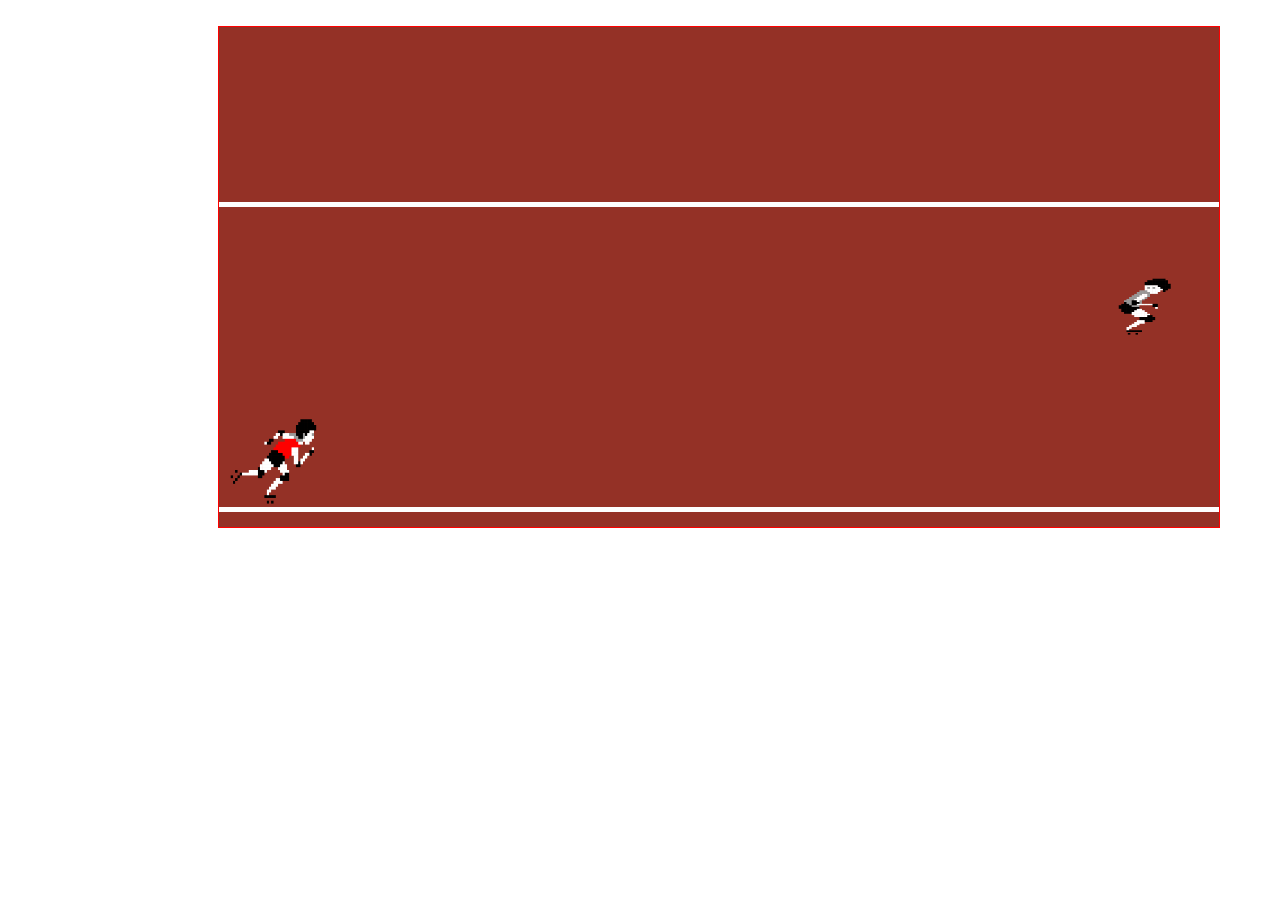
==== starter-code/index.html @ ae56411b "blocker,jammer and track" ====
<!DOCTYPE html>
<html lang="en">
<head>
  <meta charset="UTF-8">
  <meta name="viewport" content="width=device-width, initial-scale=1.0">
  <meta http-equiv="X-UA-Compatible" content="ie=edge">
  <link rel="stylesheet" href="css/style.css">
  <script src="https://cdnjs.cloudflare.com/ajax/libs/jquery/3.2.1/jquery.min.js"></script>
  <title>Roller derby game</title>
</head>
<body>
  <id id="game-intro">
      <!--img src="images/logordm350px.png" alt="logo rdm" class="img-log"-->
      <!--button id="start-button">Start game</button-->  
      <br>
       
  </id>
  <id id="game-board">
    <canvas id="canvas" height="500" width="1000"></canvas>
  </id>
  <script type="text/javascript" src="js/track.js"></script>
  <script type="text/javascript" src="js/jammer.js"></script>
  <script type="text/javascript" src="js/blocker.js"> </script>
  <script type="text/javascript" src="js/game.js"> </script>
  <script type="text/javascript" src="js/main.js"></script>
</body>
</html>
---- starter-code/css/style.css ----
body {
  text-align: left;
}

body h1 {
  font-size: 30px;
  text-transform: uppercase;
}

body button {
  font-size: 20px;
  background-color: black;
  color: #fff;
  padding: 10px 20px;
  border: 0;
  box-shadow: 0;
  border-radius: 5px;
  margin-bottom: 20px;
}

.img-log{
  width: 200px;
}

#game-intro{
  width:200px;
}

#game-board{
  margin-left: 210px;
}

canvas{
  border: 1px solid red;
  margin: 0 auto;
}
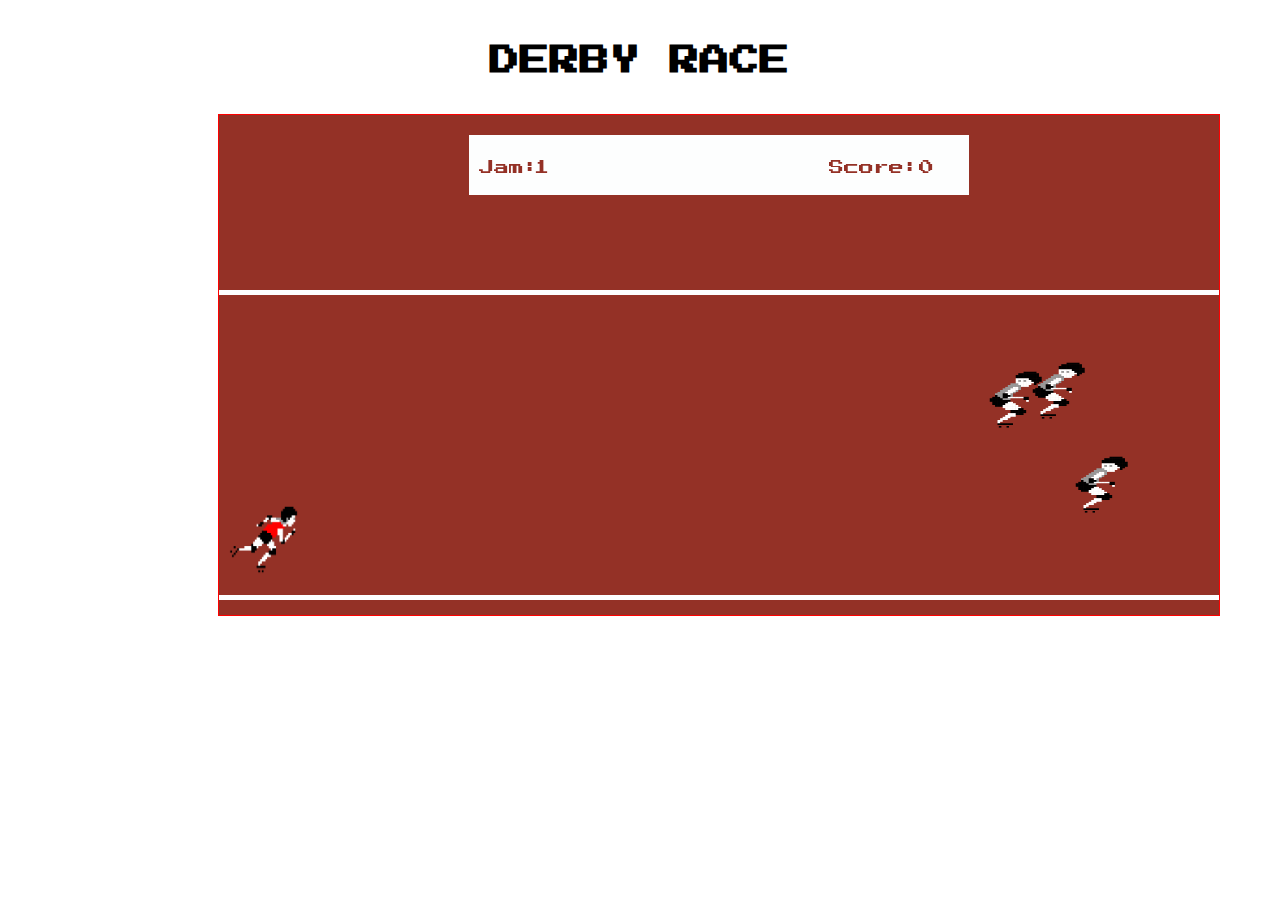
==== commit ae6a18d1: "ains" ====
--- a/starter-code/index.html
+++ b/starter-code/index.html
@@ -15,6 +15,9 @@
       <br>
        
   </id>
+  <h1>Derby Race</h1>
+  <br>
+
   <id id="game-board">
     <canvas id="canvas" height="500" width="1000"></canvas>
   </id>
--- a/starter-code/css/style.css
+++ b/starter-code/css/style.css
@@ -1,10 +1,17 @@
+@import url('https://fonts.googleapis.com/css?family=Press+Start+2P');
 body {
   text-align: left;
+  /*background-image: url('../images/rd-background.jpg');
+  background-repeat: repeat;
+  background-size: contain, cover;*/
+  /*background-color: #111111;*/
 }
 
 body h1 {
   font-size: 30px;
+  font-family: 'Press Start 2P';
   text-transform: uppercase;
+  text-align: center;
 }
 
 body button {
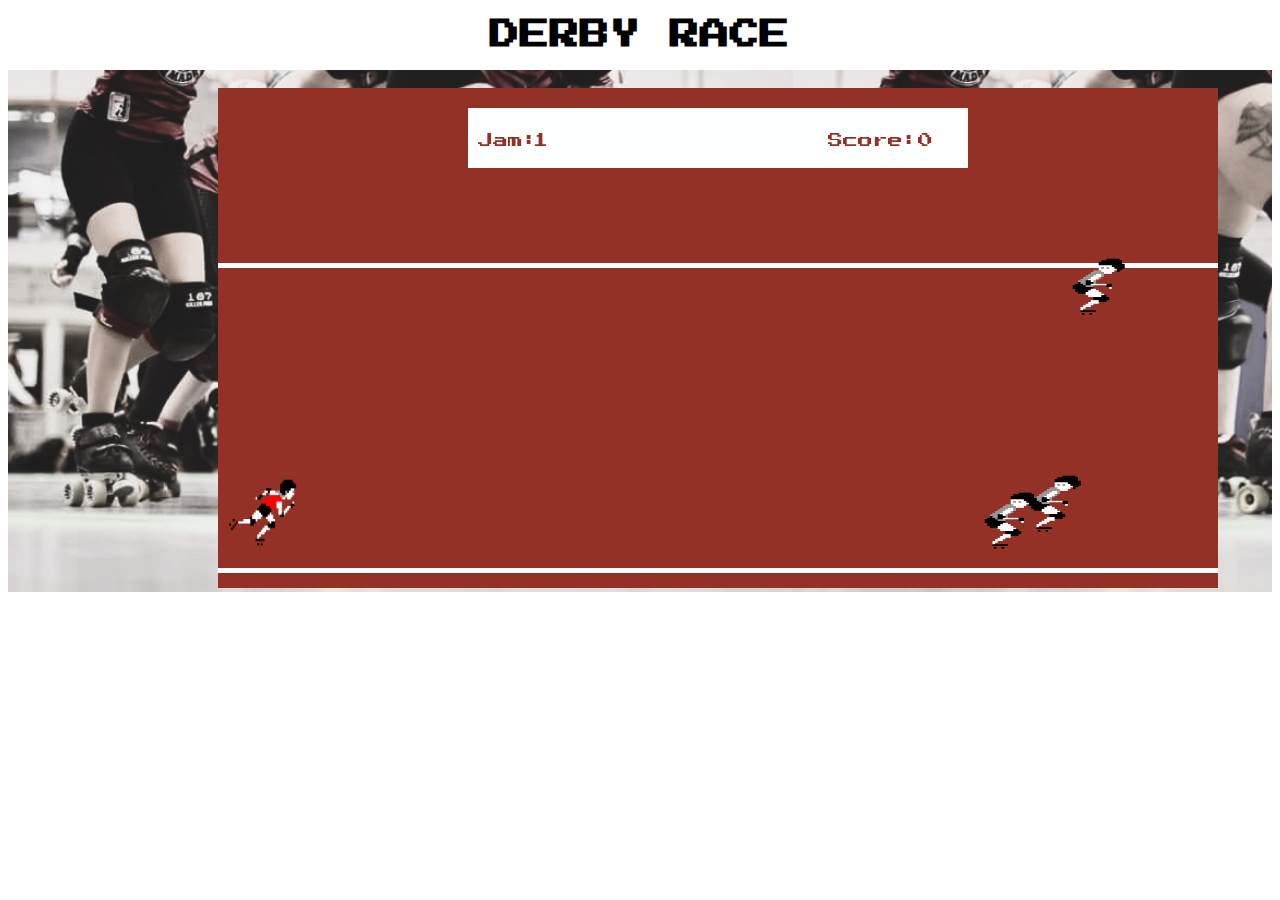
==== commit e3876a98: "refactorizando" ====
--- a/starter-code/index.html
+++ b/starter-code/index.html
@@ -9,18 +9,24 @@
   <title>Roller derby game</title>
 </head>
 <body>
+
+  <div class="header">
+      <h1>Derby Race</h1>
+  </div>
+
+  <div class="body">
   <id id="game-intro">
+
+     
       <!--img src="images/logordm350px.png" alt="logo rdm" class="img-log"-->
       <!--button id="start-button">Start game</button-->  
       <br>
        
   </id>
-  <h1>Derby Race</h1>
-  <br>
-
   <id id="game-board">
     <canvas id="canvas" height="500" width="1000"></canvas>
   </id>
+  </div>
   <script type="text/javascript" src="js/track.js"></script>
   <script type="text/javascript" src="js/jammer.js"></script>
   <script type="text/javascript" src="js/blocker.js"> </script>
--- a/starter-code/css/style.css
+++ b/starter-code/css/style.css
@@ -1,10 +1,7 @@
 @import url('https://fonts.googleapis.com/css?family=Press+Start+2P');
 body {
   text-align: left;
-  /*background-image: url('../images/rd-background.jpg');
-  background-repeat: repeat;
-  background-size: contain, cover;*/
-  /*background-color: #111111;*/
+
 }
 
 body h1 {
@@ -25,6 +22,21 @@
   margin-bottom: 20px;
 }
 
+.header{
+  background-color: #FFF;
+  height: 50px;
+
+}
+
+.body{
+
+  background-image: url('../images/rd-back04.jpg');
+  /*background-repeat: repeat;*/
+  background-size: contain;
+  /*background-color: #111111;*/
+
+}
+
 .img-log{
   width: 200px;
 }
@@ -33,11 +45,13 @@
   width:200px;
 }
 
+
+
 #game-board{
   margin-left: 210px;
 }
 
 canvas{
-  border: 1px solid red;
+  /*border: 1px solid red;*/
   margin: 0 auto;
 }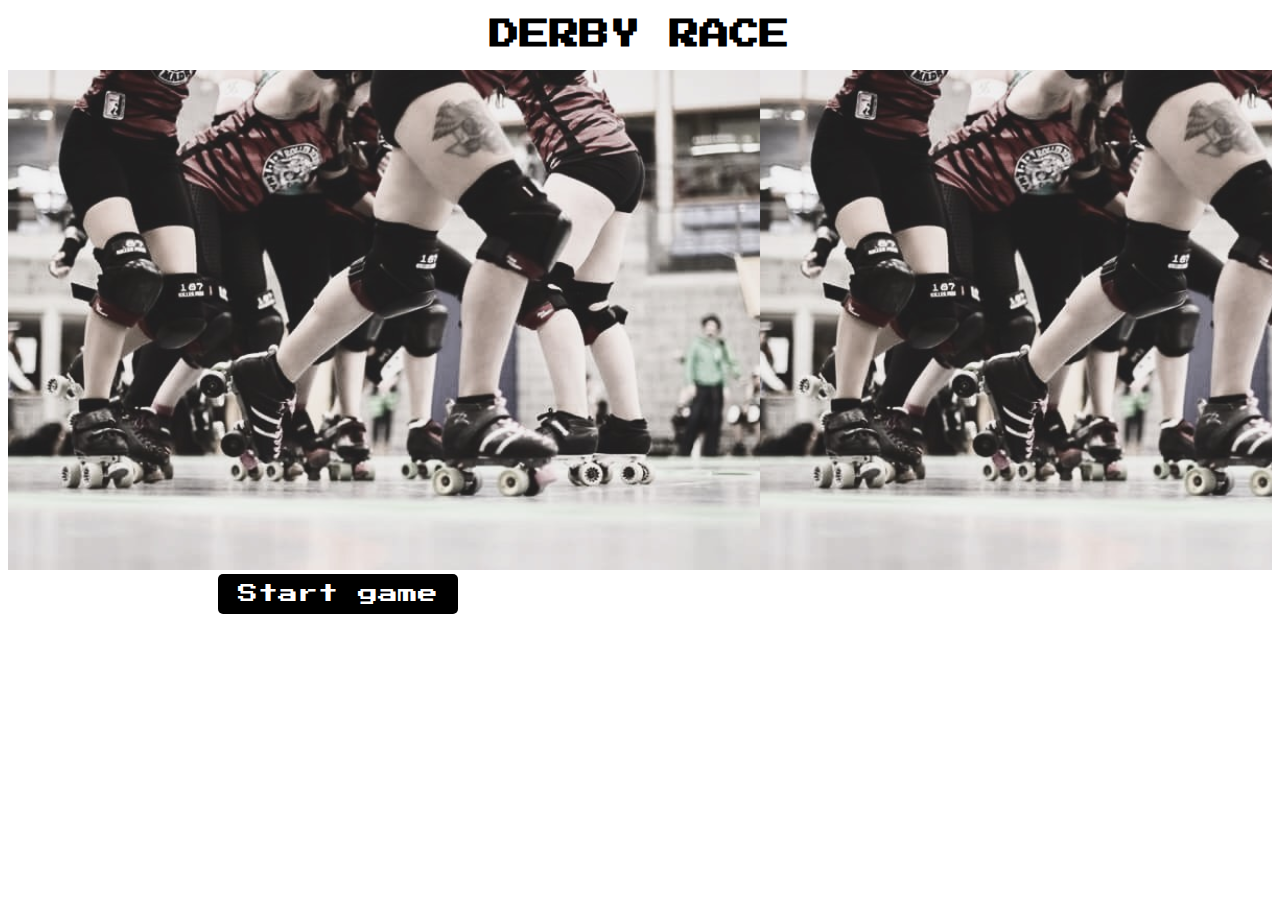
==== commit 73c773d8: "start game" ====
--- a/starter-code/index.html
+++ b/starter-code/index.html
@@ -13,18 +13,14 @@
   <div class="header">
       <h1>Derby Race</h1>
   </div>
-
   <div class="body">
-  <id id="game-intro">
-
-     
-      <!--img src="images/logordm350px.png" alt="logo rdm" class="img-log"-->
-      <!--button id="start-button">Start game</button-->  
-      <br>
-       
-  </id>
   <id id="game-board">
     <canvas id="canvas" height="500" width="1000"></canvas>
+  </id>
+
+  <id class="game-intro">
+    <!--img src="images/logordm350px.png" alt="logo rdm" class="img-log"-->
+    <button id="start-button">Start game</button>     
   </id>
   </div>
   <script type="text/javascript" src="js/track.js"></script>
--- a/starter-code/css/style.css
+++ b/starter-code/css/style.css
@@ -20,6 +20,7 @@
   box-shadow: 0;
   border-radius: 5px;
   margin-bottom: 20px;
+  font-family: 'Press Start 2P';
 }
 
 .header{
@@ -33,6 +34,7 @@
   background-image: url('../images/rd-back04.jpg');
   /*background-repeat: repeat;*/
   background-size: contain;
+  height: 500px;
   /*background-color: #111111;*/
 
 }
@@ -41,8 +43,9 @@
   width: 200px;
 }
 
-#game-intro{
-  width:200px;
+.game-intro{
+  height:100px;
+  margin-left: 210px;
 }
 
 
